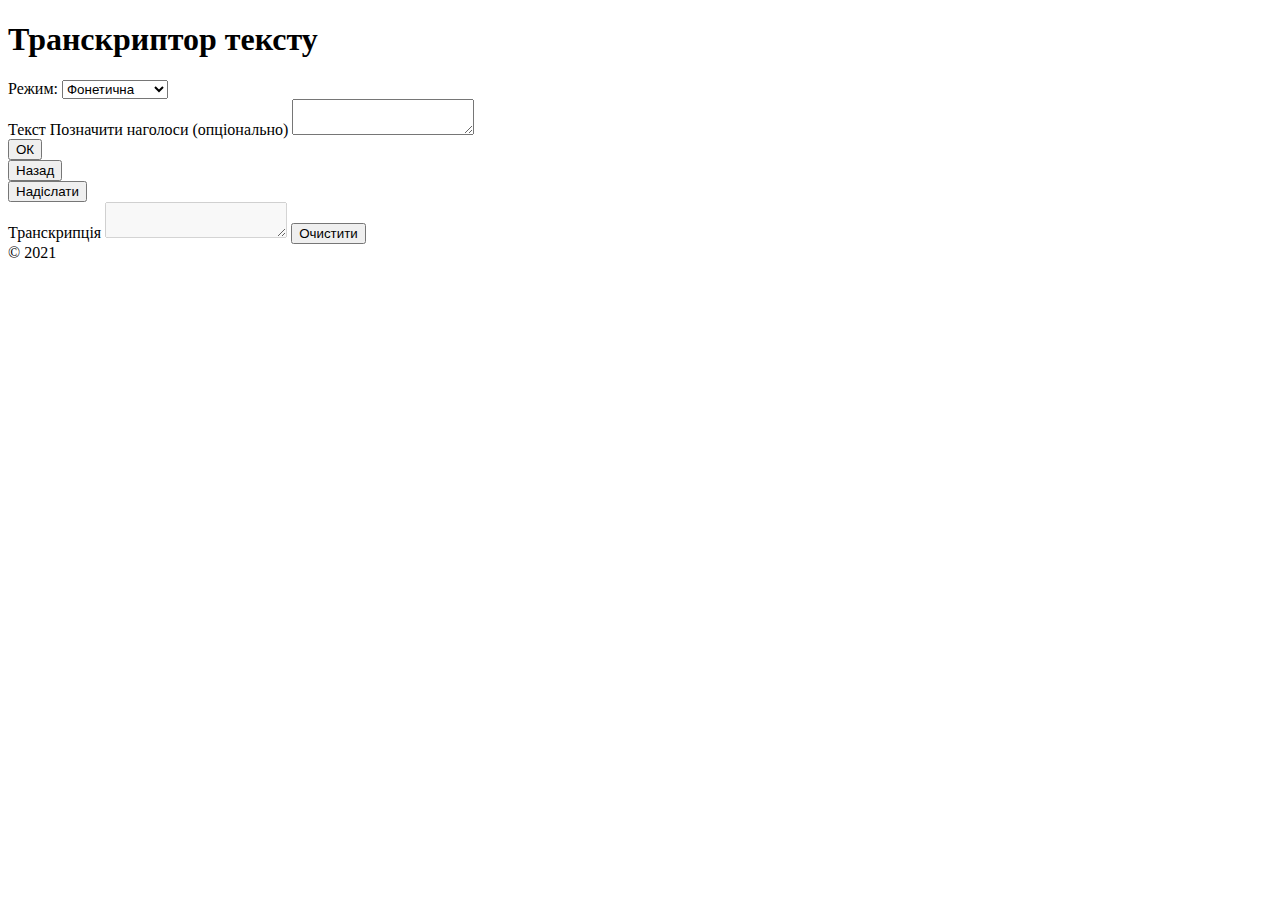
==== transcript/static/html/index.html @ e8e46d06 "upload graduation paper" ====
<!DOCTYPE html>
<html lang="en">
  <head>
    <meta charset="UTF-8" />
    <meta http-equiv="X-UA-Compatible" content="IE=edge" />
    <meta name="viewport" content="width=device-width, initial-scale=1.0" />
    <link rel="icon" href="favicon.ico" type="image/x-icon" />
    <link rel="stylesheet" href="/static/vendors/bootstrap.min.css" />
    <link rel="stylesheet" href="/static/css/index.css" />
    <title>Транскриптор тексту</title>
  </head>
  <body>
    <main>
      <div class="container-fluid h-100">
        <div class="row justify-content-md-center align-items-center h-100">
          <div class="col-12 my-md-0 my-4 text-center">
            <h1>Транскриптор тексту</h1>
            <div>
              <label class="font-bold" for="transcriptionMode"
                >Режим:
              </label>
              <select id="transcriptionMode" aria-label="Режим">
                <option value="phonetic" selected>Фонетична</option>
                <option value="phonematic">Фонематична</option>
              </select>
            </div>
          </div>
          <div class="col-md-6 col-12">
            <div class="card">
              <div class="card-body">
                <form id="textInputForm" action="/transcript" method="POST">
                  <div class="mb-3">
                    <label
                      id="textInputLabel"
                      for="textInput"
                      class="form-label card-title font-weight-bold"
                      >Текст</label
                    >
                    <label
                      id="letterChooserLabel"
                      for="textInput"
                      class="form-label card-title d-none font-weight-bold"
                      >Позначити наголоси (опціонально)</label
                    >
                    <textarea
                      class="form-control"
                      id="textInput"
                      aria-describedby="textInputLabel"
                      name="userText"
                      spellcheck="false"
                    ></textarea>
                    <div
                      class="form-control d-none"
                      id="letterChooser"
                      aria-describedby="letterChooserLabel"
                    ></div>
                  </div>
                  <button
                    id="nextStepBtn"
                    class="btn btn-success btn-block"
                    title="Перейти на наступний крок"
                  >
                    ОК
                  </button>
                  <div class="row">
                    <div class="col-md-6 col-12">
                      <button
                        id="prevStepBtn"
                        class="btn btn-primary btn-block d-none"
                        title="Повернутися назад"
                      >
                        Назад
                      </button>
                    </div>
                    <div class="col-md-6 col-12">
                      <button
                        id="submitBtn"
                        type="submit"
                        class="btn btn-success btn-block d-none mt-2 mt-md-0"
                        title="Надіслати"
                      >
                        Надіслати
                      </button>
                    </div>
                  </div>
                </form>
              </div>
            </div>
          </div>
          <div class="col-md-6 col-12 mt-md-0 mt-4">
            <div class="card">
              <div class="card-body">
                <label
                  id="resultLabel"
                  for="transcriptionResult"
                  class="form-label card-title font-weight-bold"
                  >Транскрипція</label
                >
                <textarea
                  class="form-control mb-3"
                  id="transcriptionResult"
                  aria-describedby="resultLabel"
                  name="userText"
                  spellcheck="false"
                  disabled
                ></textarea>
                <button
                  id="clearResults"
                  class="btn btn-primary btn-block"
                  title="Очистити"
                >
                  Очистити
                </button>
              </div>
            </div>
          </div>
        </div>
      </div>
    </main>
    <footer class="mt-4">
      <span> &copy; 2021 </span>
    </footer>
    <script src="/static/vendors/jquery-3.6.0.min.js"></script>
    <script src="/static/vendors/bootstrap.bundle.min.js"></script>
    <script src="/static/js/index.js"></script>
  </body>
</html>
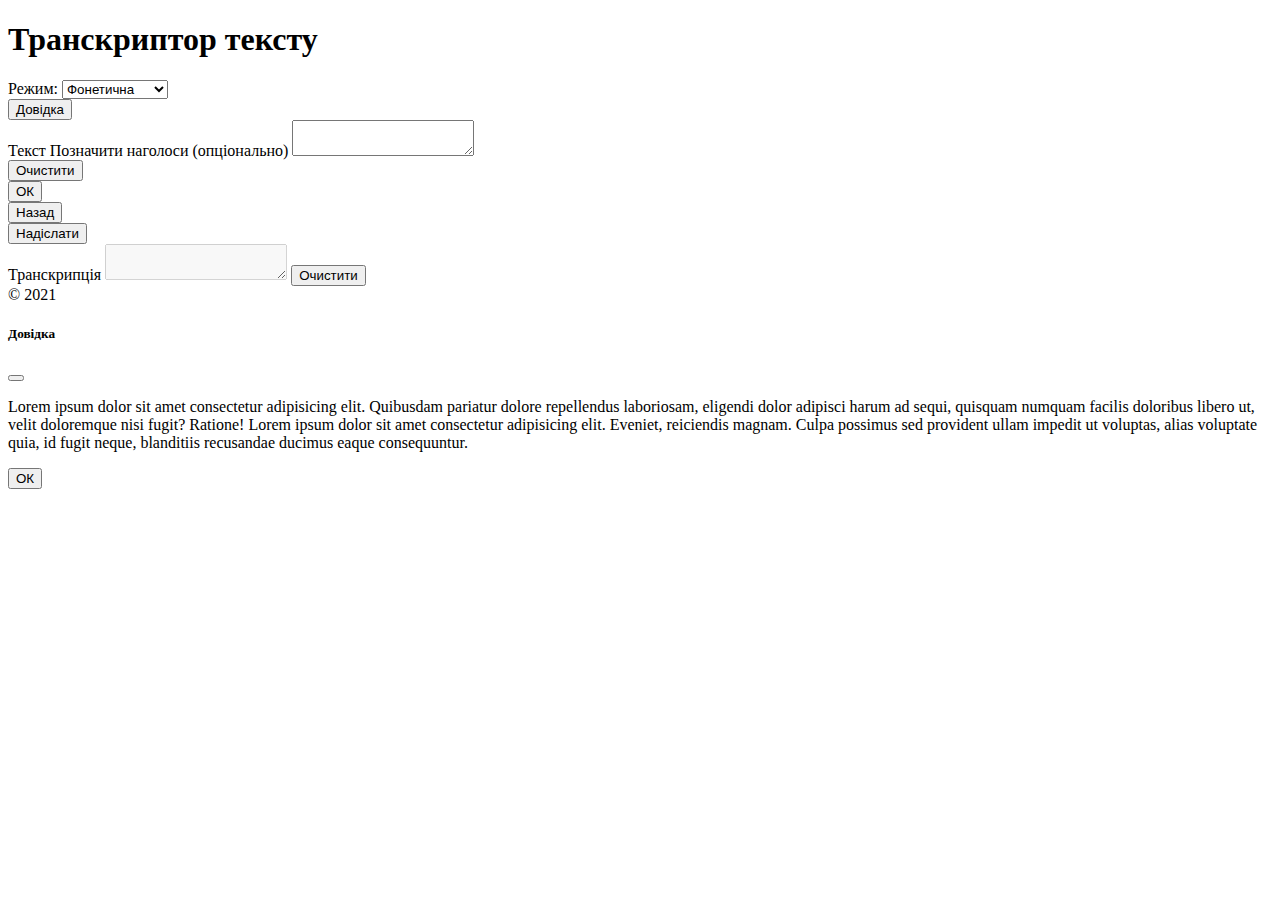
==== commit 799369b6: "upload" ====
--- a/transcript/static/html/index.html
+++ b/transcript/static/html/index.html
@@ -1,5 +1,5 @@
 <!DOCTYPE html>
-<html lang="en">
+<html lang="uk">
   <head>
     <meta charset="UTF-8" />
     <meta http-equiv="X-UA-Compatible" content="IE=edge" />
@@ -16,14 +16,20 @@
           <div class="col-12 my-md-0 my-4 text-center">
             <h1>Транскриптор тексту</h1>
             <div>
-              <label class="font-bold" for="transcriptionMode"
-                >Режим:
-              </label>
+              <label class="fw-bold" for="transcriptionMode">Режим: </label>
               <select id="transcriptionMode" aria-label="Режим">
                 <option value="phonetic" selected>Фонетична</option>
                 <option value="phonematic">Фонематична</option>
               </select>
             </div>
+            <button
+              type="button"
+              class="btn btn-primary mt-3"
+              data-bs-toggle="modal"
+              data-bs-target="#transcriptorInfo"
+            >
+              Довідка
+            </button>
           </div>
           <div class="col-md-6 col-12">
             <div class="card">
@@ -33,13 +39,13 @@
                     <label
                       id="textInputLabel"
                       for="textInput"
-                      class="form-label card-title font-weight-bold"
+                      class="form-label card-title fw-bold"
                       >Текст</label
                     >
                     <label
                       id="letterChooserLabel"
                       for="textInput"
-                      class="form-label card-title d-none font-weight-bold"
+                      class="form-label card-title d-none fw-bold"
                       >Позначити наголоси (опціонально)</label
                     >
                     <textarea
@@ -55,13 +61,26 @@
                       aria-describedby="letterChooserLabel"
                     ></div>
                   </div>
-                  <button
-                    id="nextStepBtn"
-                    class="btn btn-success btn-block"
-                    title="Перейти на наступний крок"
-                  >
-                    ОК
-                  </button>
+                  <div class="row">
+                    <div class="col-md-6 col-12">
+                      <button
+                        id="clearUserText"
+                        class="btn btn-primary btn-block"
+                        title="Перейти на наступний крок"
+                      >
+                        Очистити
+                      </button>
+                    </div>
+                    <div class="col-md-6 col-12">
+                      <button
+                        id="nextStepBtn"
+                        class="btn btn-success btn-block mt-2 mt-md-0"
+                        title="Перейти на наступний крок"
+                      >
+                        ОК
+                      </button>
+                    </div>
+                  </div>
                   <div class="row">
                     <div class="col-md-6 col-12">
                       <button
@@ -93,7 +112,7 @@
                 <label
                   id="resultLabel"
                   for="transcriptionResult"
-                  class="form-label card-title font-weight-bold"
+                  class="form-label card-title fw-bold"
                   >Транскрипція</label
                 >
                 <textarea
@@ -120,6 +139,48 @@
     <footer class="mt-4">
       <span> &copy; 2021 </span>
     </footer>
+    <div
+      class="modal fade"
+      id="transcriptorInfo"
+      tabindex="-1"
+      aria-labelledby="Transcriptor Info"
+      aria-hidden="true"
+    >
+      <div class="modal-dialog modal-dialog-centered modal-dialog-scrollable">
+        <div class="modal-content">
+          <div class="modal-header">
+            <h5 class="modal-title">Довідка</h5>
+            <button
+              type="button"
+              class="btn-close"
+              data-bs-dismiss="modal"
+              aria-label="Close"
+            ></button>
+          </div>
+          <div class="modal-body">
+            <p>
+              Lorem ipsum dolor sit amet consectetur adipisicing elit. Quibusdam
+              pariatur dolore repellendus laboriosam, eligendi dolor adipisci
+              harum ad sequi, quisquam numquam facilis doloribus libero ut,
+              velit doloremque nisi fugit? Ratione! Lorem ipsum dolor sit amet
+              consectetur adipisicing elit. Eveniet, reiciendis magnam. Culpa
+              possimus sed provident ullam impedit ut voluptas, alias voluptate
+              quia, id fugit neque, blanditiis recusandae ducimus eaque
+              consequuntur.
+            </p>
+          </div>
+          <div class="modal-footer">
+            <button
+              type="button"
+              class="btn btn-success btn-block"
+              data-bs-dismiss="modal"
+            >
+              ОК
+            </button>
+          </div>
+        </div>
+      </div>
+    </div>
     <script src="/static/vendors/jquery-3.6.0.min.js"></script>
     <script src="/static/vendors/bootstrap.bundle.min.js"></script>
     <script src="/static/js/index.js"></script>
